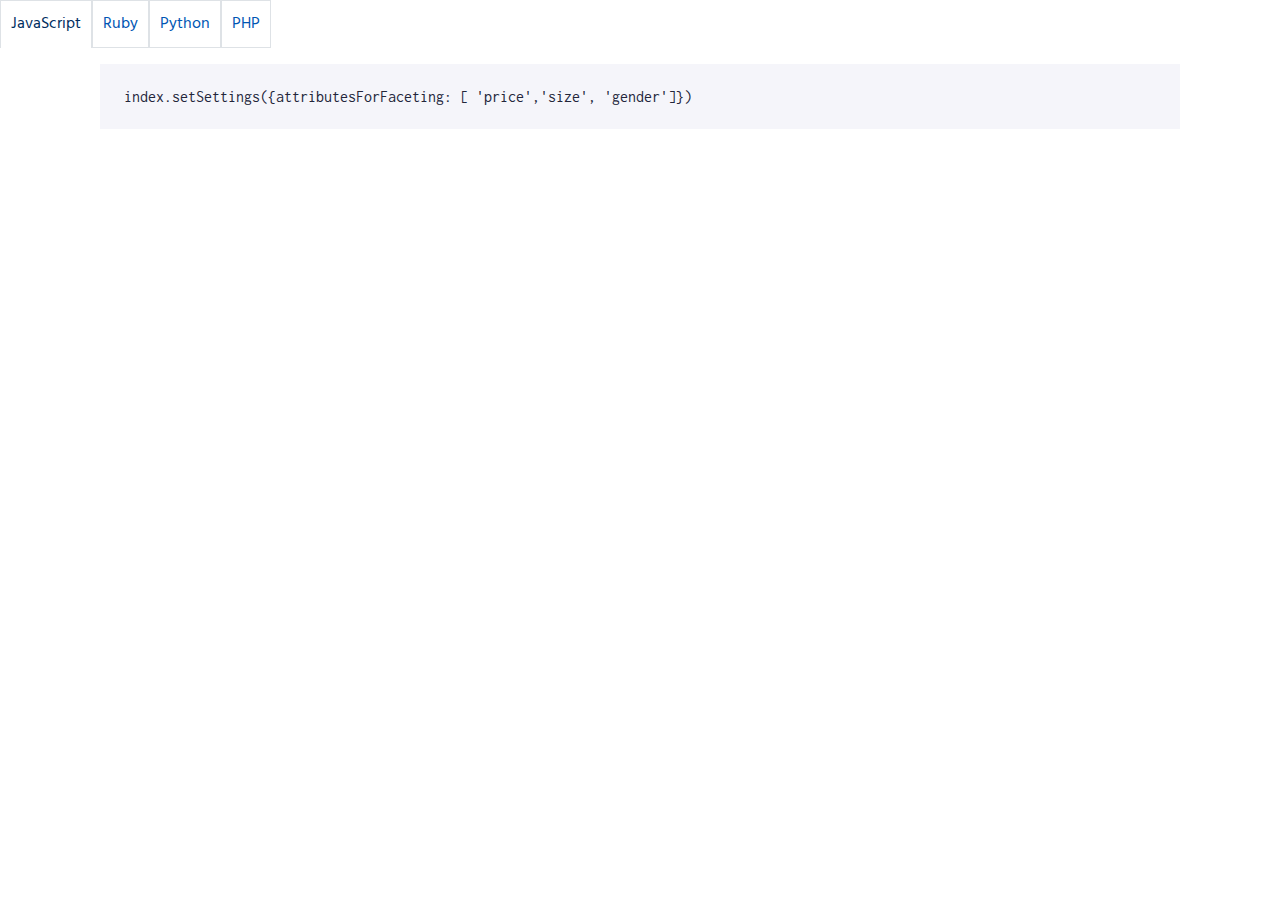
==== index.html @ d581e960 "implem front and back" ====
<!DOCTYPE html>
<html>
    <head>
        <meta charset="UTF-8">
        <meta name="viewport" content="width=device-width, initial-scale=1.0">
        <meta http-equiv="X-UA-Compatible" content="ie=edge">
        <script src="script.js" defer ></script>
        <link rel="stylesheet" href="style.css">
        <link rel="preconnect" href="https://fonts.googleapis.com">
        <link rel="preconnect" href="https://fonts.gstatic.com" crossorigin>
        <link href="https://fonts.googleapis.com/css2?family=Hind:wght@300&family=Inconsolata:wght@300&display=swap" rel="stylesheet">
        <title>Mini Tabs App</title>
    </head>
    <body>
        <ul class="tabs">
            <li data-tab-target="#js" class="active tab"> JavaScript</li>
            <li data-tab-target="#ruby" class="tab">Ruby</li>
            <li data-tab-target="#python" class="tab">Python</li>
            <li data-tab-target="#php" class="tab">PHP</li>
        </ul>

        <div class="tab-content">
            <div id="js" data-tab-content class='active'>
                <p class="snippet">index.setSettings({attributesForFaceting: [ 'price','size', 'gender']})</p>
            </div>
            <div id="ruby" data-tab-content>
                <p class="snippet">index.<span class="red-word">set_settings</span>({
                    <br>&nbsp;&nbsp;<span class="purple-word">attributesForFaceting:</span>[
                    <br>&nbsp;&nbsp;&nbsp;&nbsp;<span class="red-word">'price'</span>,
                    <br>&nbsp;&nbsp;&nbsp;&nbsp;<span class="red-word">'size'</span>,
                    <br>&nbsp;&nbsp;&nbsp;&nbsp;<span class="red-word">'gender'</span>
                    <br>&nbsp;&nbsp;]
                    <br>})</p>
            </div>
            <div id="python" data-tab-content>
                <p class="snippet">index.set_settings({'attributesForFaceting': [ 'price', 'size','gender']})</p>
            </div>
            <div id="php" data-tab-content>
                <p class="snippet"><span class="green-word">$index</span>-><span class="red-word">setSettings</span> ([
                    <br>&nbsp;&nbsp;<span class="red-word">'attributesForFaceting'</span> =>
                    <br>&nbsp;&nbsp;[ 
                    <br>&nbsp;&nbsp;&nbsp;&nbsp;<span class="red-word">'price'</span>,
                    <br>&nbsp;&nbsp;&nbsp;&nbsp;<span class="red-word">'size'</span>,
                    <br>&nbsp;&nbsp;&nbsp;&nbsp;<span class="red-word">'gender'</span>
                    <br>
                    &nbsp;&nbsp;]
                    <br>
                    ]);</p>
            </div>
        </div>
    </body>
</html>
---- style.css ----
[data-tab-content] {
    display: none;
}

.active[data-tab-content]{
    display: block;
}

body {
    padding: 0;
    margin: 0;
}

.tabs {
    display: flex;
    justify-content: flex-start;
    list-style-type: none;
    margin: 0;
    padding: 0;
    
}

.tab {
    cursor: pointer;
    padding: 10px;
    color: #0056B3;
    font-family: 'Hind', sans-serif;
    border: 1px solid #dee2e6;
}

.tab.active {
    /* background-color: #CCC; */
    color: #010d1a;
    border-bottom: none;
}

.tab:hover {
    /* background-color: #AAA; */
    color: #002e5f;
}

.tab-content {
    margin-left: 20px;
    margin-right: 20px;
    /* border-top: 1px solid #dee2e6; */
}

.snippet {
    background-color: #f5f5fa;
    margin: 80px;
    margin-top: 16px;
    padding: 24px;
    font-family: 'Inconsolata', monospace;
    color: #23263a;
}

.red-word {
    color: #d01040;
}

.green-word {
    color: #3a9292;
}

.purple-word {
    color: #990073;
}
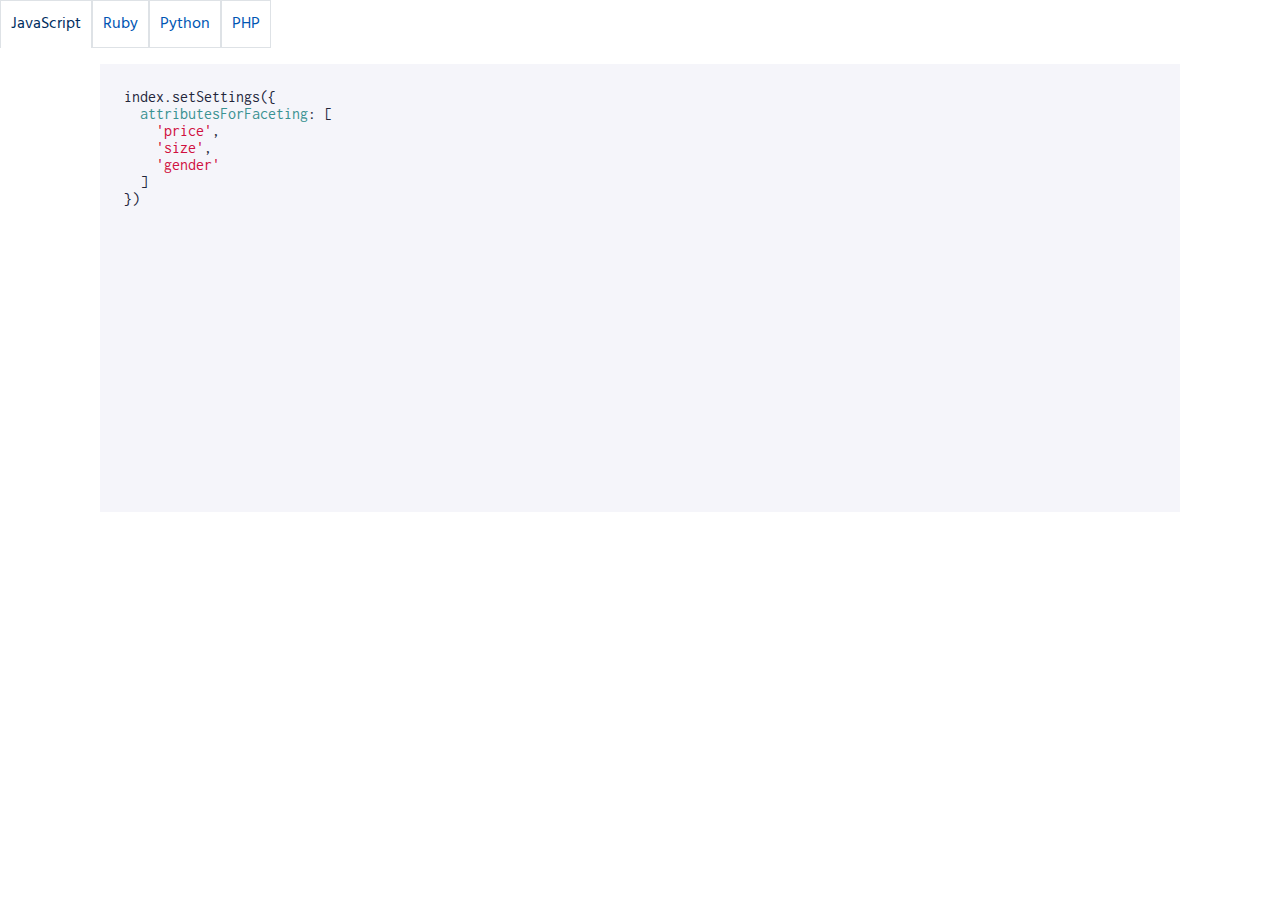
==== commit 43a5477d: "add some front for the snippets" ====
--- a/index.html
+++ b/index.html
@@ -21,7 +21,20 @@
 
         <div class="tab-content">
             <div id="js" data-tab-content class='active'>
-                <p class="snippet">index.setSettings({attributesForFaceting: [ 'price','size', 'gender']})</p>
+                <p class="snippet">index.setSettings({
+                    <br>
+                    &nbsp;&nbsp;<span class="green-word">attributesForFaceting</span>: [ 
+                    <br>
+                    &nbsp;&nbsp;&nbsp;&nbsp;<span class="red-word">'price'</span>,
+                    <br>
+                    &nbsp;&nbsp;&nbsp;&nbsp;<span class="red-word">'size'</span>,
+                    <br>
+                    &nbsp;&nbsp;&nbsp;&nbsp;<span class="red-word">'gender'</span>
+                    <br>
+                    &nbsp;&nbsp;]
+                    <br>
+                    })
+                </p>
             </div>
             <div id="ruby" data-tab-content>
                 <p class="snippet">index.<span class="red-word">set_settings</span>({
@@ -33,7 +46,20 @@
                     <br>})</p>
             </div>
             <div id="python" data-tab-content>
-                <p class="snippet">index.set_settings({'attributesForFaceting': [ 'price', 'size','gender']})</p>
+                <p class="snippet">index.set_settings({
+                    <br>
+                    &nbsp;&nbsp; <span class="red-word">'attributesForFaceting'</span>: [ 
+                    <br>
+                    &nbsp;&nbsp;&nbsp;&nbsp;<span class="red-word">'price'</span>, 
+                    <br>
+                    &nbsp;&nbsp;&nbsp;&nbsp;<span>'size'</span>,
+                    <br> 
+                    &nbsp;&nbsp;&nbsp;&nbsp;<span class="red-word">'gender'</span>
+                    <br>
+                    &nbsp;&nbsp;&nbsp;&nbsp;]
+                    <br>
+                    })
+                </p>
             </div>
             <div id="php" data-tab-content>
                 <p class="snippet"><span class="green-word">$index</span>-><span class="red-word">setSettings</span> ([
--- a/style.css
+++ b/style.css
@@ -42,10 +42,13 @@
 .tab-content {
     margin-left: 20px;
     margin-right: 20px;
+    justify-content: center;
     /* border-top: 1px solid #dee2e6; */
 }
 
 .snippet {
+    height: 400px;
+    /* width: 100%; */
     background-color: #f5f5fa;
     margin: 80px;
     margin-top: 16px;
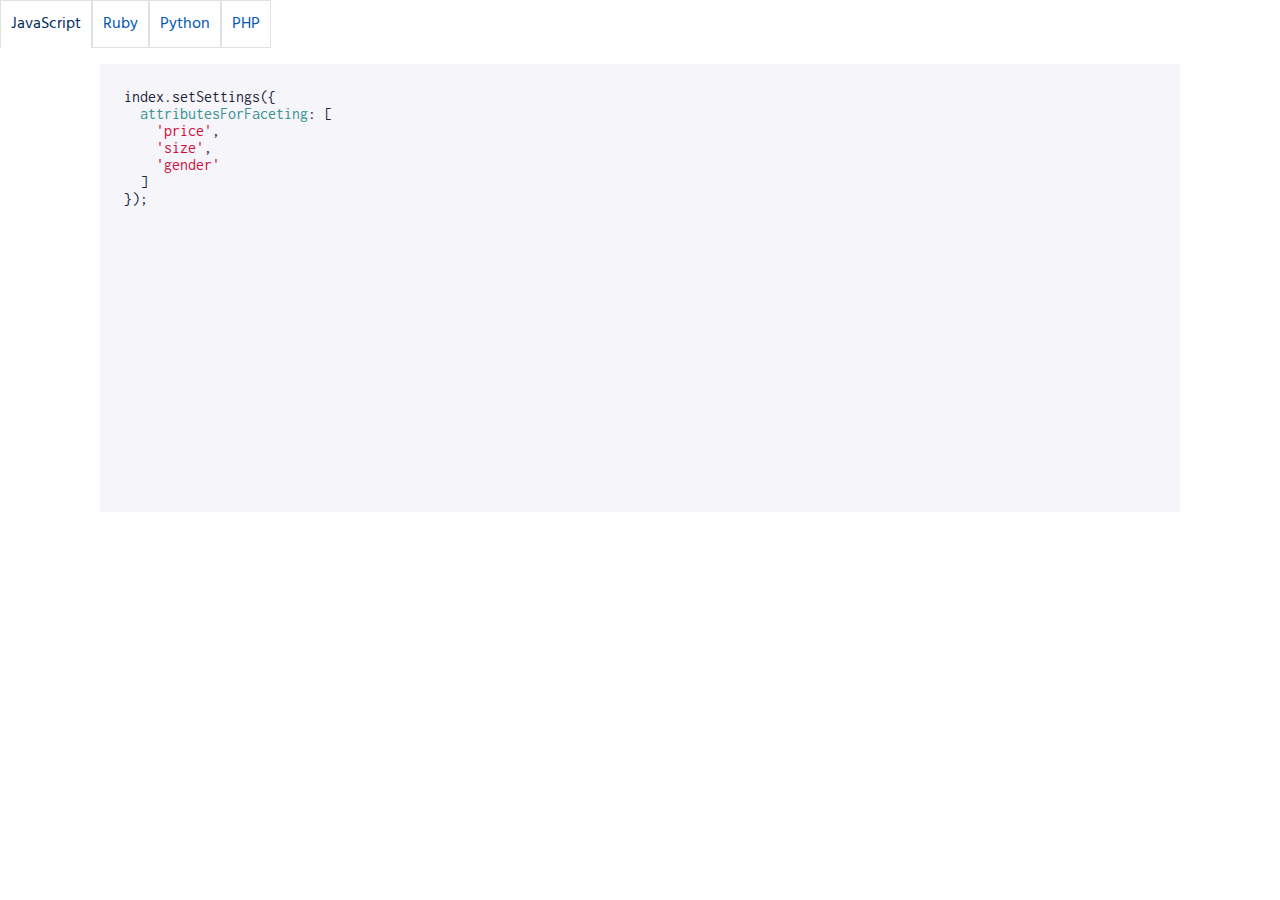
==== commit 9c50a6b4: "corr on JS snippet" ====
--- a/index.html
+++ b/index.html
@@ -33,7 +33,7 @@
                     <br>
                     &nbsp;&nbsp;]
                     <br>
-                    })
+                    });
                 </p>
             </div>
             <div id="ruby" data-tab-content>
@@ -48,23 +48,22 @@
             <div id="python" data-tab-content>
                 <p class="snippet">index.set_settings({
                     <br>
-                    &nbsp;&nbsp; <span class="red-word">'attributesForFaceting'</span>: [ 
+                    &nbsp;&nbsp;<span class="red-word">'attributesForFaceting'</span>: [ 
                     <br>
                     &nbsp;&nbsp;&nbsp;&nbsp;<span class="red-word">'price'</span>, 
                     <br>
-                    &nbsp;&nbsp;&nbsp;&nbsp;<span>'size'</span>,
+                    &nbsp;&nbsp;&nbsp;&nbsp;<span class="red-word">'size'</span>,
                     <br> 
                     &nbsp;&nbsp;&nbsp;&nbsp;<span class="red-word">'gender'</span>
                     <br>
-                    &nbsp;&nbsp;&nbsp;&nbsp;]
+                    &nbsp;&nbsp;]
                     <br>
                     })
                 </p>
             </div>
             <div id="php" data-tab-content>
                 <p class="snippet"><span class="green-word">$index</span>-><span class="red-word">setSettings</span> ([
-                    <br>&nbsp;&nbsp;<span class="red-word">'attributesForFaceting'</span> =>
-                    <br>&nbsp;&nbsp;[ 
+                    <br>&nbsp;&nbsp;<span class="red-word">'attributesForFaceting'</span> => [ 
                     <br>&nbsp;&nbsp;&nbsp;&nbsp;<span class="red-word">'price'</span>,
                     <br>&nbsp;&nbsp;&nbsp;&nbsp;<span class="red-word">'size'</span>,
                     <br>&nbsp;&nbsp;&nbsp;&nbsp;<span class="red-word">'gender'</span>
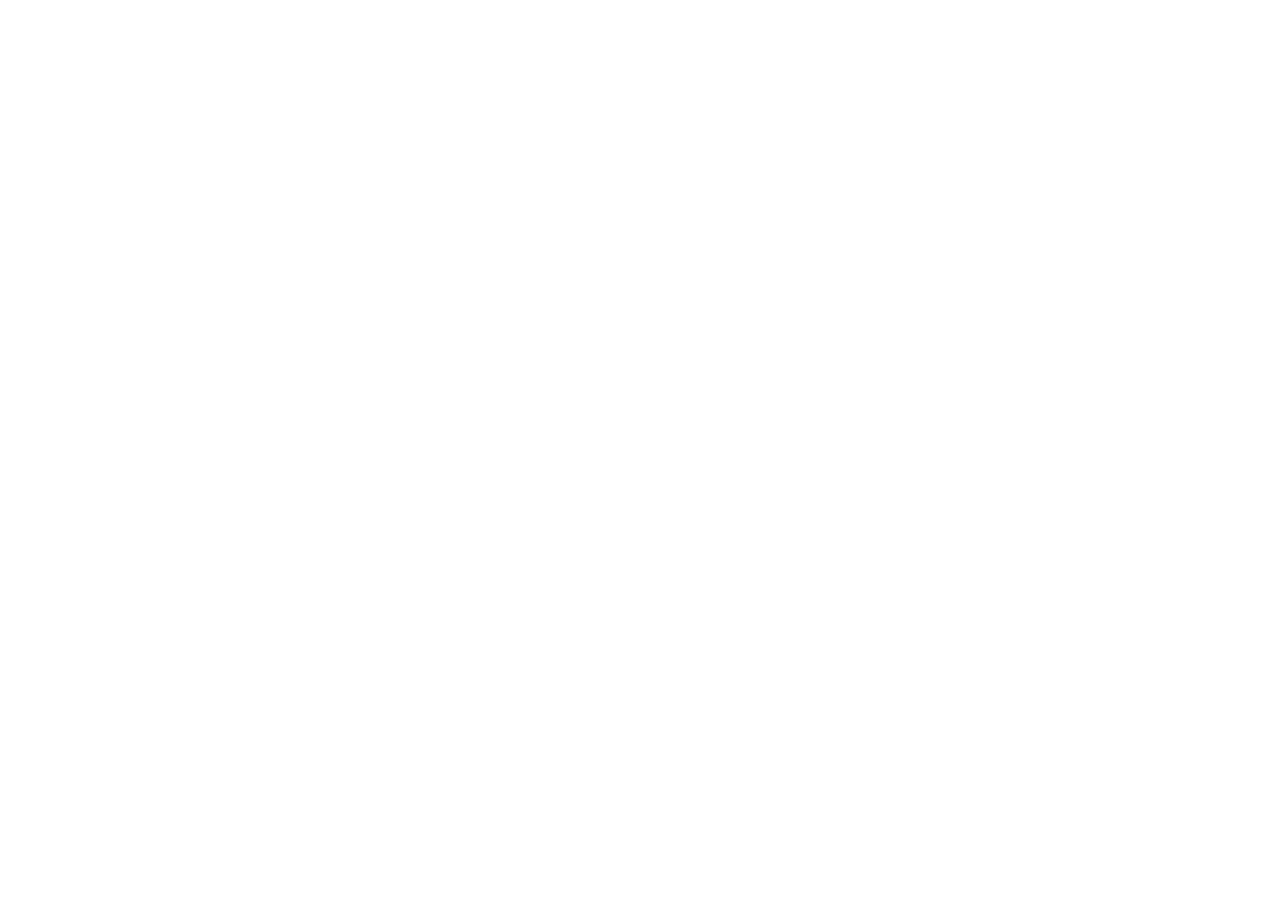
==== commit cb1f64e6: "add router in app.js and crete renderingContent html page" ====
--- a/index.html
+++ b/index.html
@@ -4,74 +4,13 @@
         <meta charset="UTF-8">
         <meta name="viewport" content="width=device-width, initial-scale=1.0">
         <meta http-equiv="X-UA-Compatible" content="ie=edge">
-        <script src="script.js" defer ></script>
         <link rel="stylesheet" href="style.css">
         <link rel="preconnect" href="https://fonts.googleapis.com">
         <link rel="preconnect" href="https://fonts.gstatic.com" crossorigin>
         <link href="https://fonts.googleapis.com/css2?family=Hind:wght@300&family=Inconsolata:wght@300&display=swap" rel="stylesheet">
-        <title>Mini Tabs App</title>
+        <title>Attributes For Faceting</title>
     </head>
     <body>
-        <ul class="tabs">
-            <li data-tab-target="#js" class="active tab"> JavaScript</li>
-            <li data-tab-target="#ruby" class="tab">Ruby</li>
-            <li data-tab-target="#python" class="tab">Python</li>
-            <li data-tab-target="#php" class="tab">PHP</li>
-        </ul>
-
-        <div class="tab-content">
-            <div id="js" data-tab-content class='active'>
-                <p class="snippet">index.setSettings({
-                    <br>
-                    &nbsp;&nbsp;<span class="green-word">attributesForFaceting</span>: [ 
-                    <br>
-                    &nbsp;&nbsp;&nbsp;&nbsp;<span class="red-word">'price'</span>,
-                    <br>
-                    &nbsp;&nbsp;&nbsp;&nbsp;<span class="red-word">'size'</span>,
-                    <br>
-                    &nbsp;&nbsp;&nbsp;&nbsp;<span class="red-word">'gender'</span>
-                    <br>
-                    &nbsp;&nbsp;]
-                    <br>
-                    });
-                </p>
-            </div>
-            <div id="ruby" data-tab-content>
-                <p class="snippet">index.<span class="red-word">set_settings</span>({
-                    <br>&nbsp;&nbsp;<span class="purple-word">attributesForFaceting:</span>[
-                    <br>&nbsp;&nbsp;&nbsp;&nbsp;<span class="red-word">'price'</span>,
-                    <br>&nbsp;&nbsp;&nbsp;&nbsp;<span class="red-word">'size'</span>,
-                    <br>&nbsp;&nbsp;&nbsp;&nbsp;<span class="red-word">'gender'</span>
-                    <br>&nbsp;&nbsp;]
-                    <br>})</p>
-            </div>
-            <div id="python" data-tab-content>
-                <p class="snippet">index.set_settings({
-                    <br>
-                    &nbsp;&nbsp;<span class="red-word">'attributesForFaceting'</span>: [ 
-                    <br>
-                    &nbsp;&nbsp;&nbsp;&nbsp;<span class="red-word">'price'</span>, 
-                    <br>
-                    &nbsp;&nbsp;&nbsp;&nbsp;<span class="red-word">'size'</span>,
-                    <br> 
-                    &nbsp;&nbsp;&nbsp;&nbsp;<span class="red-word">'gender'</span>
-                    <br>
-                    &nbsp;&nbsp;]
-                    <br>
-                    })
-                </p>
-            </div>
-            <div id="php" data-tab-content>
-                <p class="snippet"><span class="green-word">$index</span>-><span class="red-word">setSettings</span> ([
-                    <br>&nbsp;&nbsp;<span class="red-word">'attributesForFaceting'</span> => [ 
-                    <br>&nbsp;&nbsp;&nbsp;&nbsp;<span class="red-word">'price'</span>,
-                    <br>&nbsp;&nbsp;&nbsp;&nbsp;<span class="red-word">'size'</span>,
-                    <br>&nbsp;&nbsp;&nbsp;&nbsp;<span class="red-word">'gender'</span>
-                    <br>
-                    &nbsp;&nbsp;]
-                    <br>
-                    ]);</p>
-            </div>
-        </div>
+        <script src="app.js"></script>
     </body>
 </html>
--- a/style.css
+++ b/style.css
@@ -43,6 +43,7 @@
     margin-left: 20px;
     margin-right: 20px;
     justify-content: center;
+    line-height: 1.6;
     /* border-top: 1px solid #dee2e6; */
 }
 
